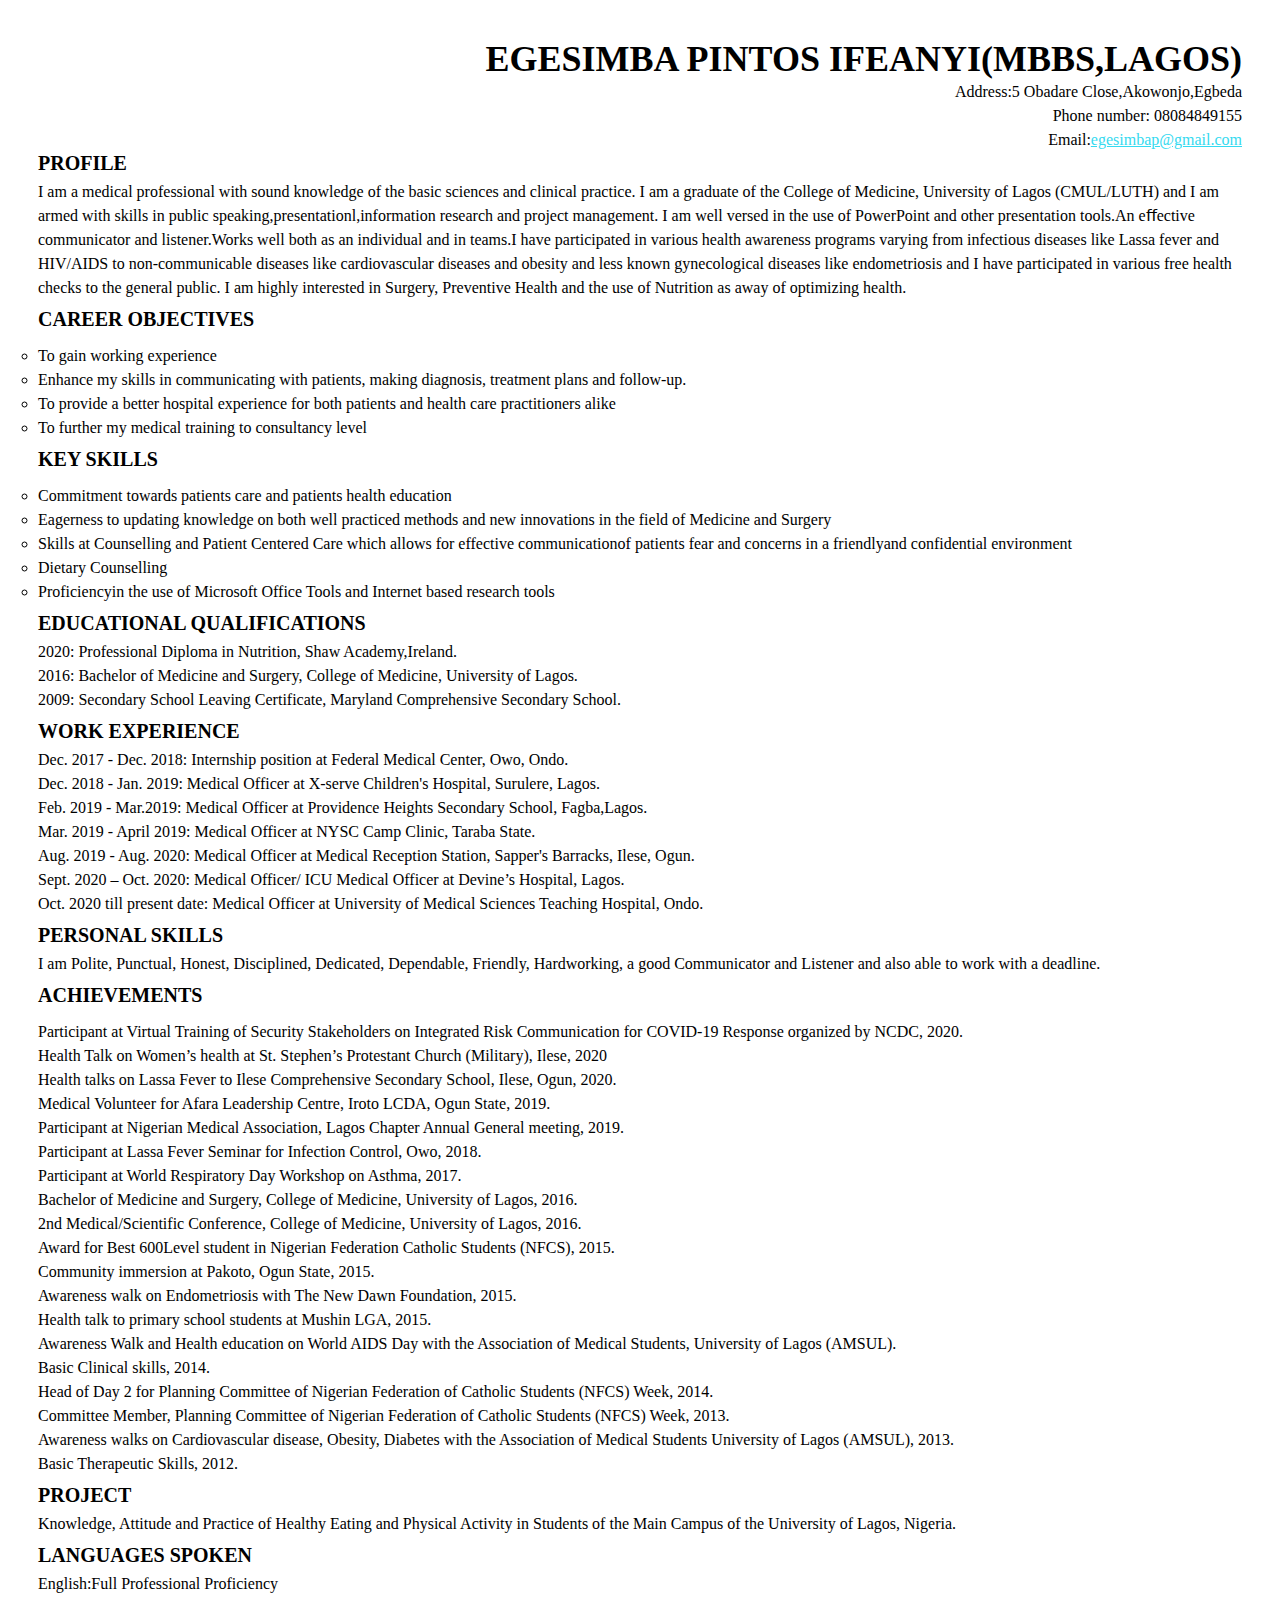
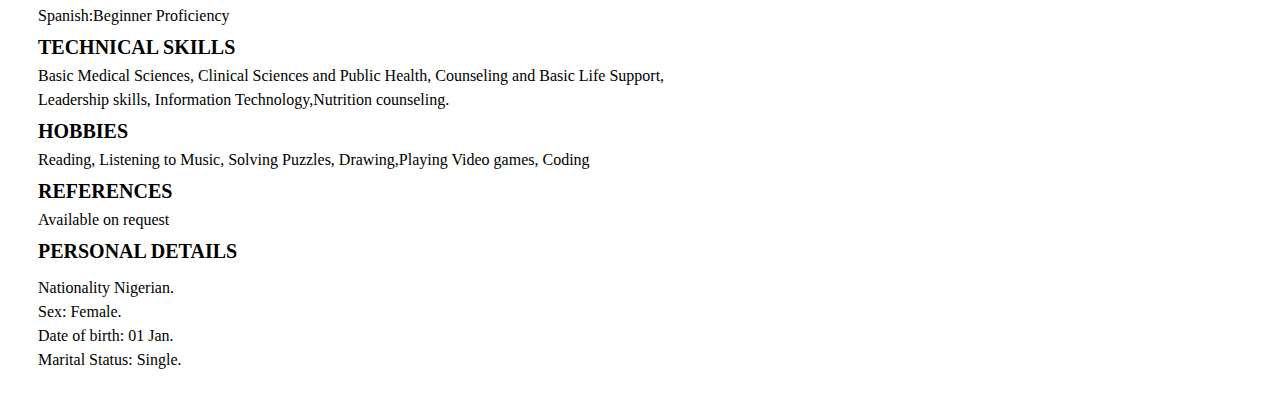
==== CV Zuritask/index.html @ 77c60ada "Add files via upload" ====
<!DOCTYPE html>
<html lang="en">

<head>
  <meta charset="UTF-8">
  <meta name="viewport" content="width=device-width, initial-scale=1.0">
  <title>Pintos' CV</title>
  <link href="cvstyle.css" rel="stylesheet">
  <link rel="stylesheet" href="https://stackpath.bootstrapcdn.com/font-awesome/4.7.0/css/font-awesome.min.css"
    integrity="sha384-wvfXpqpZZVQGK6TAh5PVlGOfQNHSoD2xbE+QkPxCAFlNEevoEH3Sl0sibVcOQVnN" crossorigin="anonymous">
</head>
<body>
<div class="header">
  <h2>EGESIMBA PINTOS IFEANYI(MBBS,LAGOS)</h2>
  <ul>
     <li>Address:5 Obadare Close,Akowonjo,Egbeda</li>    
     <li>Phone number: 08084849155</li>
     <li>Email:<a href="#">egesimbap@gmail.com</a></li>
   </ul>
   </div> 
     <h4> Profile</h4>
  <p>
    I am a medical professional with sound knowledge of the basic sciences and clinical practice. I am a graduate of the College of Medicine, University of Lagos (CMUL/LUTH) and I am armed with skills in public speaking,presentationl,information research and project management. I am well versed in the use of PowerPoint and other presentation tools.An eﬀective communicator and listener.Works well both as an individual and in teams.I have participated in various health awareness programs varying from infectious diseases like Lassa fever and HIV/AIDS to non-communicable diseases like cardiovascular diseases and obesity and less known gynecological diseases like endometriosis and I have participated in various free health checks to the general public. I am highly interested in Surgery, Preventive Health and the use of Nutrition as away of optimizing health.
  </p>
  <div class="CObjetives">
  <h4 > Career Objectives </h4>
  <p>
   <ol>
     <li>To gain working experience</li>
     <li>Enhance my skills in communicating with patients, making diagnosis,  treatment plans and follow-up.</li>
     <li>To provide a better hospital experience for both patients and health care practitioners alike</li>
     <li>To further my medical training to consultancy level</li>
     </ol>
  </p>
  </div>
  <div class="kskills">
  <h4>KEY SKILLS</h4>
  <p>
    <ol>
      <li>Commitment towards patients care and patients health education</li>
       <li>Eagerness to updating knowledge on  both well practiced methods and new innovations in the field of Medicine and Surgery</li>
        <li>Skills at Counselling and Patient  Centered Care which allows for effective communicationof patients fear and concerns in a friendlyand confidential environment</li>
         <li>Dietary Counselling</li>
          <li>Proficiencyin the use of Microsoft Office Tools and Internet based research tools</li>
    </ol>
  </p>
  </div>  
  <h4>EDUCATIONAL QUALIFICATIONS </h4>
  <p>
    2020: Professional Diploma in Nutrition,  Shaw Academy,Ireland.<br>
    2016: Bachelor of Medicine and Surgery, College of Medicine, University of Lagos.<br> 
    2009: Secondary School Leaving Certificate, Maryland Comprehensive Secondary  School. 
  </p>

  <h4>WORK EXPERIENCE</h4>
  <p>
    Dec. 2017 - Dec. 2018: Internship position at Federal Medical Center, Owo, Ondo.<br>
    Dec. 2018 - Jan. 2019: Medical Officer at X-serve Children's Hospital, Surulere, Lagos. <br>
    Feb. 2019 - Mar.2019: Medical Officer at Providence Heights Secondary School, Fagba,Lagos. <br> 
    Mar. 2019 - April 2019: Medical Officer at NYSC Camp Clinic, Taraba State.<br>  
    Aug. 2019 - Aug. 2020: Medical Officer at Medical Reception Station, Sapper's Barracks, Ilese, Ogun. <br>
    Sept. 2020 – Oct. 2020: Medical Officer/ ICU Medical Officer at Devine’s Hospital, Lagos. <br> 
    Oct. 2020 till present date: Medical Officer at University of Medical Sciences Teaching  Hospital, Ondo.<br> 
  </p>

  <h4>PERSONAL SKILLS</h4>
  <p>
    I am Polite, Punctual, Honest, Disciplined, Dedicated, Dependable, Friendly, Hardworking,  a good Communicator and Listener and also able to work with a deadline. 
  </p>

  <h4>ACHIEVEMENTS</h4>
  <p> 
  <ul>
    <li>Participant at Virtual Training of Security Stakeholders on Integrated Risk Communication for COVID-19 Response organized by NCDC, 2020. </li>
    <li>Health Talk on Women’s health at St. Stephen’s Protestant Church (Military), Ilese, 2020</li>
    <li>  Health talks on Lassa Fever to Ilese Comprehensive Secondary School, Ilese, Ogun, 2020.</li>
    <li> Medical Volunteer for Afara Leadership Centre, Iroto LCDA, Ogun State, 2019.</li>
    <li> Participant at Nigerian Medical Association, Lagos Chapter Annual General meeting, 2019. </li>
    <li> Participant at Lassa Fever Seminar for Infection Control, Owo, 2018. </li>
    <li> Participant at World Respiratory Day Workshop on Asthma, 2017. </li>
    <li> Bachelor of Medicine and Surgery, College of Medicine, University of Lagos, 2016.</li>
    <li> 2nd Medical/Scientific Conference, College of Medicine, University of Lagos, 2016.</li>  
    <li> Award for Best 600Level student in Nigerian Federation Catholic Students (NFCS), 2015.</li>
    <li> Community immersion at Pakoto, Ogun State, 2015. </li>
    <li>  Awareness walk on Endometriosis with The New Dawn Foundation, 2015. </li>
    <li>  Health talk to primary school students at Mushin LGA, 2015. </li>
    <li>  Awareness Walk and Health education on World AIDS Day with the Association of Medical  Students, University of Lagos (AMSUL). </li>
    <li>  Basic Clinical skills, 2014. </li>
    <li>  Head of Day 2 for Planning Committee of Nigerian Federation of Catholic Students  (NFCS) Week, 2014.</li> 
    <li>  Committee Member, Planning Committee of Nigerian Federation of Catholic Students (NFCS) Week, 2013. </li>
    <li>  Awareness walks on Cardiovascular disease, Obesity, Diabetes with the Association of Medical Students University of Lagos (AMSUL), 2013. </li>
    <li>  Basic Therapeutic Skills, 2012. </li>
</ul>
  </p>

  <h4>PROJECT</h4>
  <p> 
    Knowledge, Attitude and Practice of Healthy Eating and Physical Activity in Students of the  Main Campus of the University of Lagos, Nigeria. 
  </p>
    <h4> LANGUAGES SPOKEN</h4>
    <p>English:Full Professional Proficiency</p>
    <p>Spanish:Beginner Proficiency
    </p>

    <h4>TECHNICAL SKILLS </h4>
    <p>Basic Medical Sciences,  Clinical Sciences and Public Health, Counseling and Basic Life Support,<br> Leadership skills, Information Technology,Nutrition counseling. 
    </p>
  
    <h4>HOBBIES</h4>
    <p>Reading, Listening to Music, Solving Puzzles, Drawing,Playing Video games, Coding 
    </p>
   <h4>REFERENCES</h4>  
    <p>Available on request
    </p> 
    <h4>PERSONAL DETAILS </h4>
    <p>
      <ul>
        <li>Nationality Nigerian.</li> 
        <li> Sex: Female.</li> 
          <li>Date of birth: 01 Jan.</li> 
            <li>Marital Status: Single.</li>
          </ul>
        </p>
  </body>  
</html>
---- CV Zuritask/cvstyle.css ----
*{
    margin: 0;
    padding: 0;
    font-family: 'Times New Roman', Times, serif;
    color:black;}

body{
    margin:30px;
    padding:8px;
    text-align: left;
    width:auto;
}
    .header {
        text-align:right; }

    h2{font-size:36px;}
    
    h4{ font-size: 20px;
    text-decoration: bold;
    text-transform: uppercase;
    padding-bottom: 5px;}
    p{
        font: size 18px;
        text-align:left;
        padding-bottom: 8px;
        line-height:1.5em;
    }
    ul{list-style-type: none;
        line-height:1.5em;
    }

    ol{list-style-type: circle;
        line-height:1.5em;
    }
    a{color:rgb(53, 218, 240);}

 @media only screen and (max-width:768px)
     {
         body{
             font-size:xx-small;
         }
 h2,h4{font-size:xx-small;
}
}
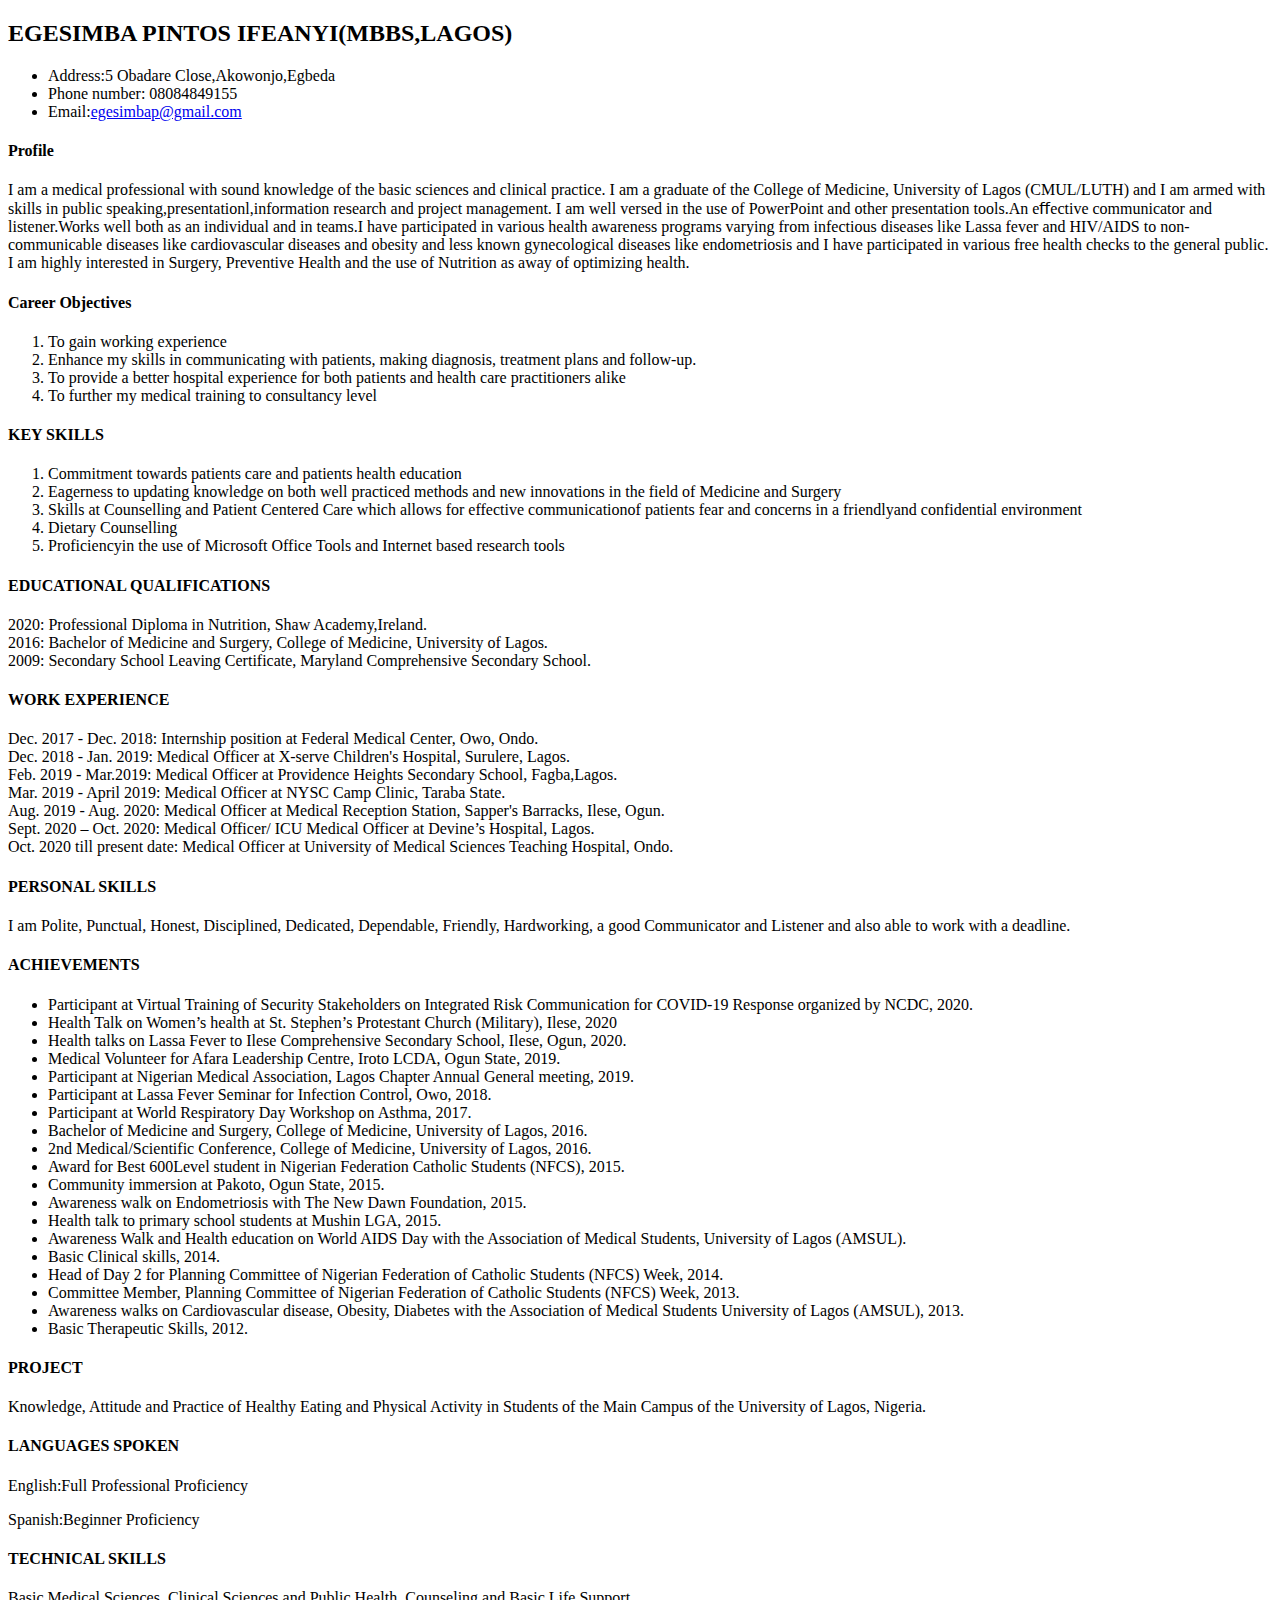
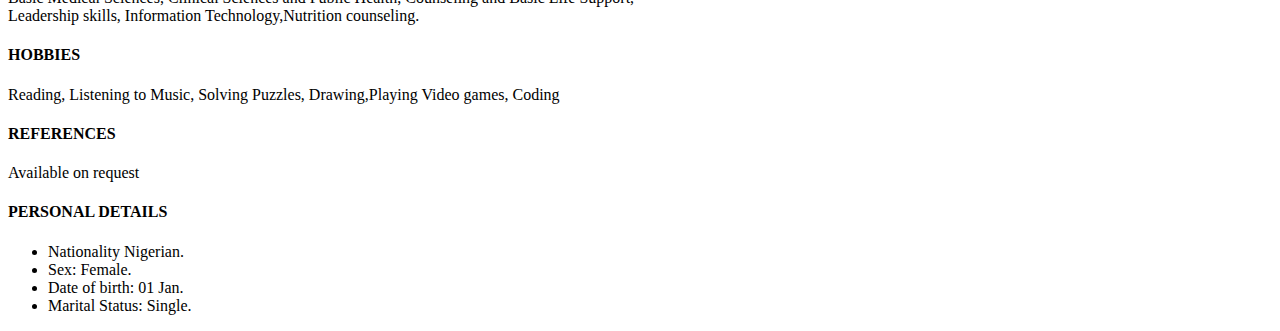
==== commit 97c6613e: "Update index.html" ====
--- a/CV Zuritask/index.html
+++ b/CV Zuritask/index.html
@@ -5,7 +5,7 @@
   <meta charset="UTF-8">
   <meta name="viewport" content="width=device-width, initial-scale=1.0">
   <title>Pintos' CV</title>
-  <link href="cvstyle.css" rel="stylesheet">
+  <link href="app.css" rel="stylesheet">
   <link rel="stylesheet" href="https://stackpath.bootstrapcdn.com/font-awesome/4.7.0/css/font-awesome.min.css"
     integrity="sha384-wvfXpqpZZVQGK6TAh5PVlGOfQNHSoD2xbE+QkPxCAFlNEevoEH3Sl0sibVcOQVnN" crossorigin="anonymous">
 </head>
@@ -122,4 +122,4 @@
           </ul>
         </p>
   </body>  
-</html>+</html>
